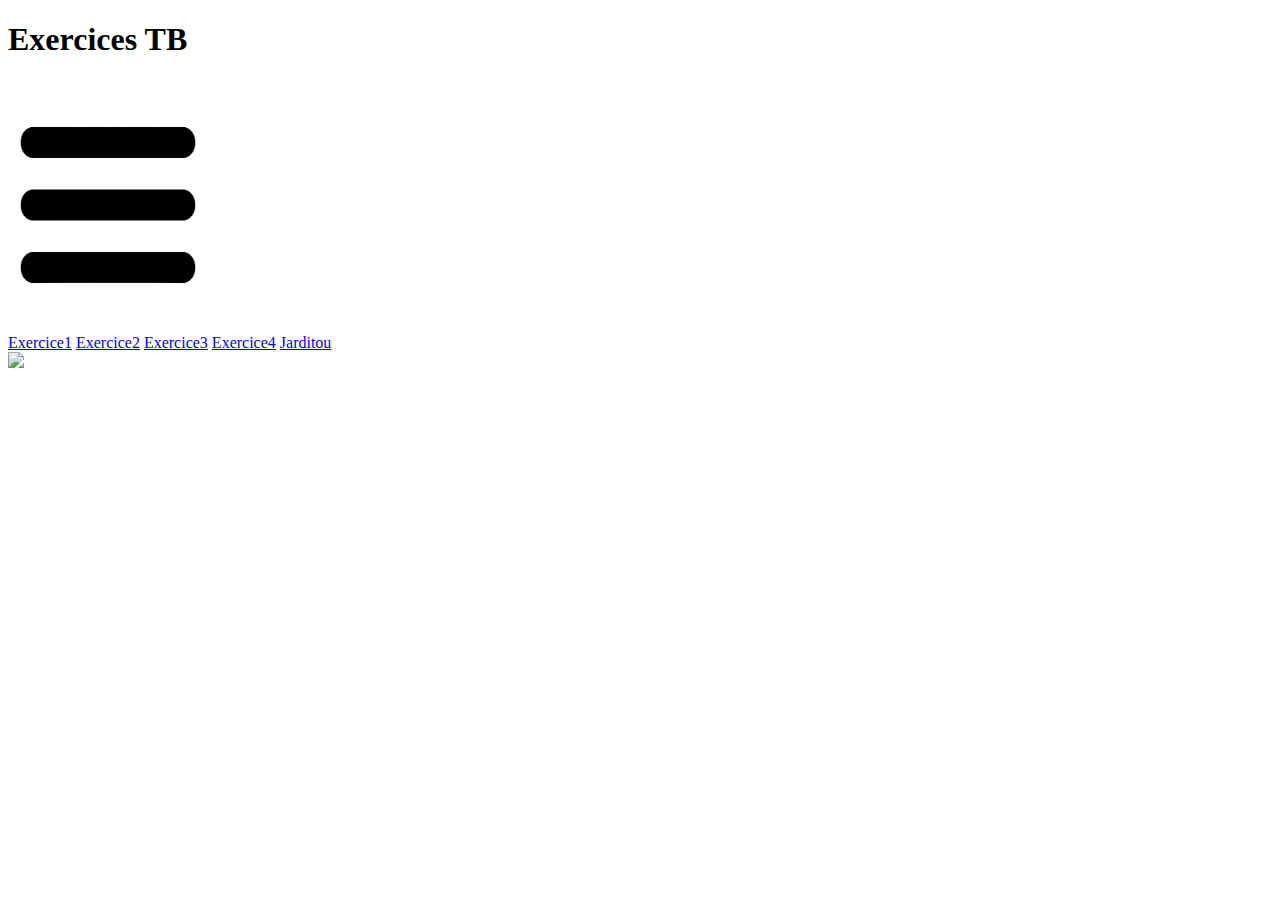
==== index.html @ 5983d717 "t" ====
<!DOCTYPE html>
<html lang="en">
<head>
    <meta charset="UTF-8">
    <meta name="viewport" content="width=device-width, initial-scale=1.0">
    <link rel="stylesheet" href="../sit exo/style.css">
    <title>page exercice</title>
            </head>
 <header>
    <h1>Exercices TB</h1>
 </header>           
<body>
    <!-- creer la barre de navigation -->

   <div class="navbar">
   <div class="menu-icon" onclick="toggleleMenu()">
   <img src="IMAGES/menu-removebg-preview.png" alt="menu" height="250vh" width="200vw">
   </div>
   <div class="menu">
    <a href="../tina/front/statique/html/evaluation/eexercice1evaluation.html">Exercice1</a>
    <a href="../../Documents/tina/front/statique/html/evaluation/exercice2evaluation.html">Exercice2</a>
    <a href="../../Documents/tina/front/statique/html/evaluation/exercice3evaluation.html">Exercice3</a>
    <a href="../tina/front/statique/html/evaluation/exercice4evaluation.html">Exercice4</a>
    <a href="../tina/front/statique/html/jardito/index.html">Jarditou</a>
   </div>
   </div>  




   <!--   image magique -->
    <div class="pict">
        <img src="../sit exo/IMAGES/2.png" 
        onMouseOver='this.src="../sit exo/IMAGES/Capture d’écran du 2024-07-25 13-48-09.png"'
        onMouseOut='this.src="../sit exo/IMAGES/2.png"'>

        <script src="../sit exo/sitexo.js"></script>
    </div>
</body>
</html>
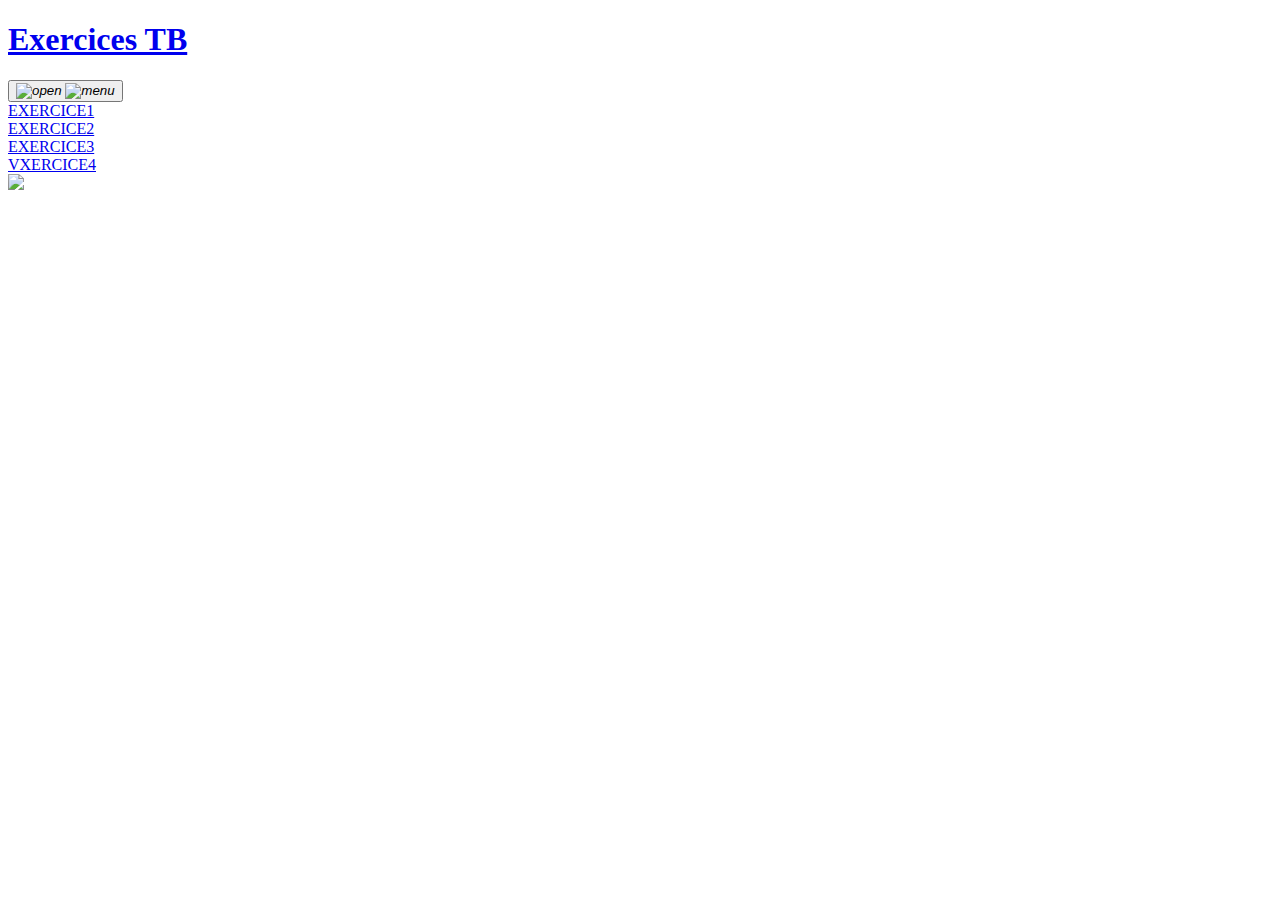
==== commit 6916ca37: "t" ====
--- a/index.html
+++ b/index.html
@@ -1,41 +1,49 @@
-
 <!DOCTYPE html>
 <html lang="en">
+
 <head>
     <meta charset="UTF-8">
     <meta name="viewport" content="width=device-width, initial-scale=1.0">
     <link rel="stylesheet" href="../sit exo/style.css">
     <title>page exercice</title>
-            </head>
- <header>
-    <h1>Exercices TB</h1>
- </header>           
+</head>
+<header>
+  <h1><a href="https://ncode.amorce.org/ressources/Pool/TB_DEV/Evaluation_TB_JS/js_evaluation_tb.html">Exercices TB</a>
+        </h1>
+</header>
+
 <body>
-    <!-- creer la barre de navigation -->
+                                           <!--           icone                 -->
 
-   <div class="navbar">
-   <div class="menu-icon" onclick="toggleleMenu()">
-   <img src="IMAGES/menu-removebg-preview.png" alt="menu" height="250vh" width="200vw">
-   </div>
-   <div class="menu">
-    <a href="../tina/front/statique/html/evaluation/eexercice1evaluation.html">Exercice1</a>
-    <a href="../../Documents/tina/front/statique/html/evaluation/exercice2evaluation.html">Exercice2</a>
-    <a href="../../Documents/tina/front/statique/html/evaluation/exercice3evaluation.html">Exercice3</a>
-    <a href="../tina/front/statique/html/evaluation/exercice4evaluation.html">Exercice4</a>
-    <a href="../tina/front/statique/html/jardito/index.html">Jarditou</a>
-   </div>
-   </div>  
+    <button class="hamburger">
+        <i class="menuIcon material-icons"><img src="../sit exo/IMAGES/menu-removebg-preview.png" alt="open"
+                height="150vh" width="150vw"></i>
+        <i class="closeIcon material-icons"><img src="../sit exo/IMAGES/t.png" alt="menu" height="150vh"
+                width="150vw"></i>
+    </button>
 
+  
+                                            <!--            liste                -->
+                
+        <li><a class="menuItem" href="../tina/front/statique/html/evaluation/eexercice1evaluation.html">EXERCICE1</a>
+        </li>
+        <li><a class="menuItem" href="../tina/front/statique/html/evaluation/exercice2evaluation.html">EXERCICE2</a>
+        </li>
+        <li><a class="menuItem" href="../tina/front/statique/html/evaluation/exercice3evaluation.html">EXERCICE3</a>
+        </li>
+        <li><a class="menuItem" href="../tina/front/statique/html/evaluation/exercice4evaluation.html">VXERCICE4</a>
+        </li>
+    </ul>
 
-
-
-   <!--   image magique -->
+                                             <!--   image magique -->
+       
     <div class="pict">
         <img src="../sit exo/IMAGES/2.png" 
         onMouseOver='this.src="../sit exo/IMAGES/Capture d’écran du 2024-07-25 13-48-09.png"'
-        onMouseOut='this.src="../sit exo/IMAGES/2.png"'>
+        onMouseOut='this.src="../sit exo/IMAGES/2.png"'> 
 
-        <script src="../sit exo/sitexo.js"></script>
+    <script src="../sit exo/sitexo.js"></script>
     </div>
 </body>
+
 </html>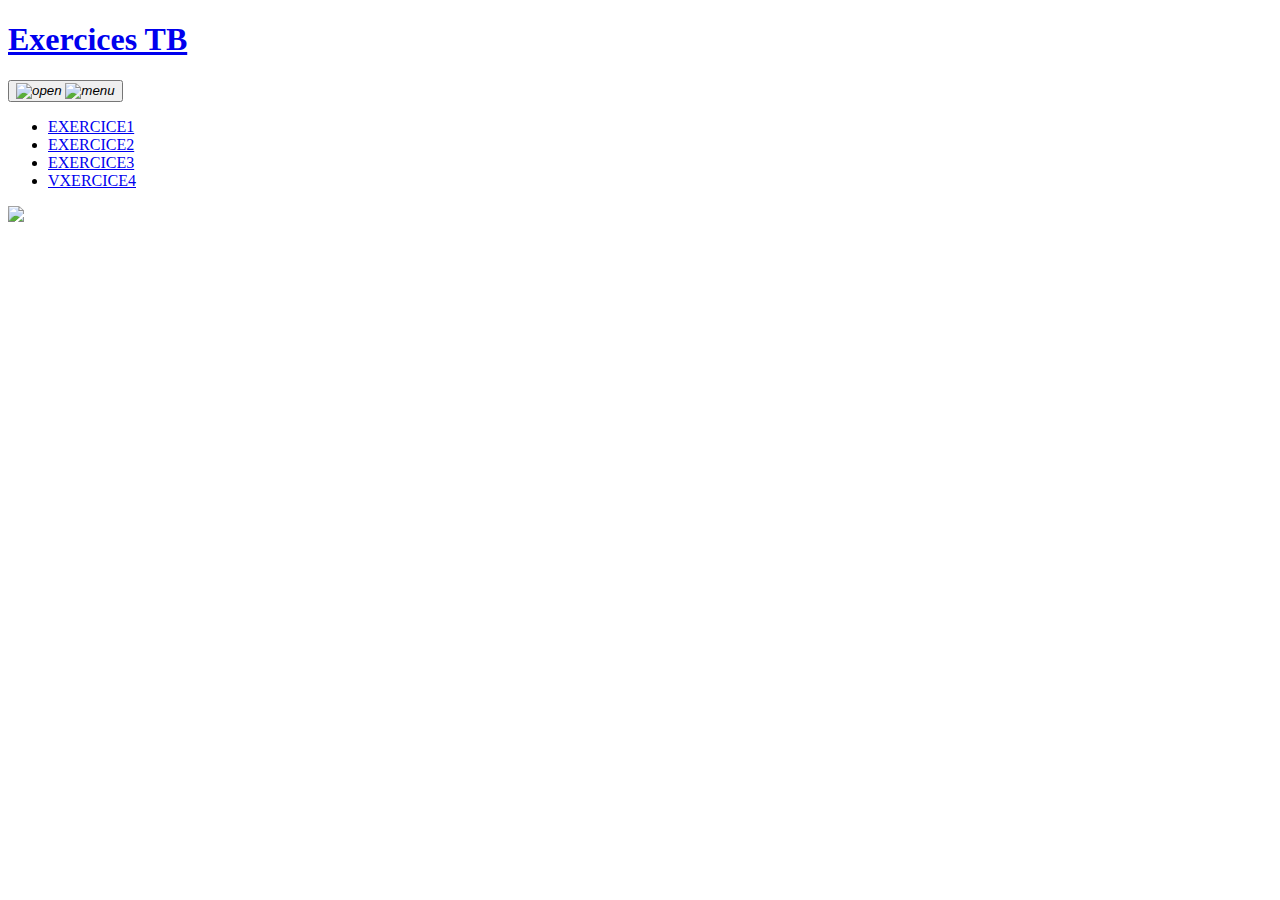
==== commit 171f3361: "t" ====
--- a/index.html
+++ b/index.html
@@ -8,40 +8,35 @@
     <title>page exercice</title>
 </head>
 <header>
-  <h1><a href="https://ncode.amorce.org/ressources/Pool/TB_DEV/Evaluation_TB_JS/js_evaluation_tb.html">Exercices TB</a>
-        </h1>
+    <h1>
+        <a href="https://ncode.amorce.org/ressources/Pool/TB_DEV/Evaluation_TB_JS/js_evaluation_tb.html">Exercices TB</a>
+    </h1>
 </header>
 
 <body>
-                                           <!--           icone                 -->
-
+                                          <!--           icone                 -->
     <button class="hamburger">
-        <i class="menuIcon material-icons"><img src="../sit exo/IMAGES/menu-removebg-preview.png" alt="open"
-                height="150vh" width="150vw"></i>
-        <i class="closeIcon material-icons"><img src="../sit exo/IMAGES/t.png" alt="menu" height="150vh"
-                width="150vw"></i>
+        <!-- material icons https://material.io/resources/icons/ -->
+        <i class="menuIcon material-icons"><img src="../sit exo/IMAGES/menu-removebg-preview.png" alt="open"height="150vh" width="150vw"></i>
+        <i class="closeIcon material-icons"><img src="../sit exo/IMAGES/t.png" alt="menu" height="150vh" width="150vw"></i>
     </button>
 
-  
-                                            <!--            liste                -->
-                
-        <li><a class="menuItem" href="../tina/front/statique/html/evaluation/eexercice1evaluation.html">EXERCICE1</a>
-        </li>
-        <li><a class="menuItem" href="../tina/front/statique/html/evaluation/exercice2evaluation.html">EXERCICE2</a>
-        </li>
-        <li><a class="menuItem" href="../tina/front/statique/html/evaluation/exercice3evaluation.html">EXERCICE3</a>
-        </li>
-        <li><a class="menuItem" href="../tina/front/statique/html/evaluation/exercice4evaluation.html">VXERCICE4</a>
-        </li>
+
+                                        <!--            liste                -->
+
+    <!-- material icons CDN in the head section, see the html settings 👆-->
+    <ul class="menu">
+        <li><a class="menuItem" href="../tina/front/statique/html/evaluation/eexercice1evaluation.html">EXERCICE1</a></li>
+        <li><a class="menuItem" href="../tina/front/statique/html/evaluation/exercice2evaluation.html">EXERCICE2</a></li>
+        <li><a class="menuItem" href="../tina/front/statique/html/evaluation/exercice3evaluation.html">EXERCICE3</a></li>
+        <li><a class="menuItem" href="../tina/front/statique/html/evaluation/exercice4evaluation.html">VXERCICE4</a></li>
     </ul>
 
-                                             <!--   image magique -->
-       
+                                                 <!--   image magique -->
     <div class="pict">
         <img src="../sit exo/IMAGES/2.png" 
         onMouseOver='this.src="../sit exo/IMAGES/Capture d’écran du 2024-07-25 13-48-09.png"'
-        onMouseOut='this.src="../sit exo/IMAGES/2.png"'> 
-
+        onMouseOut='this.src="../sit exo/IMAGES/2.png"'>
     <script src="../sit exo/sitexo.js"></script>
     </div>
 </body>
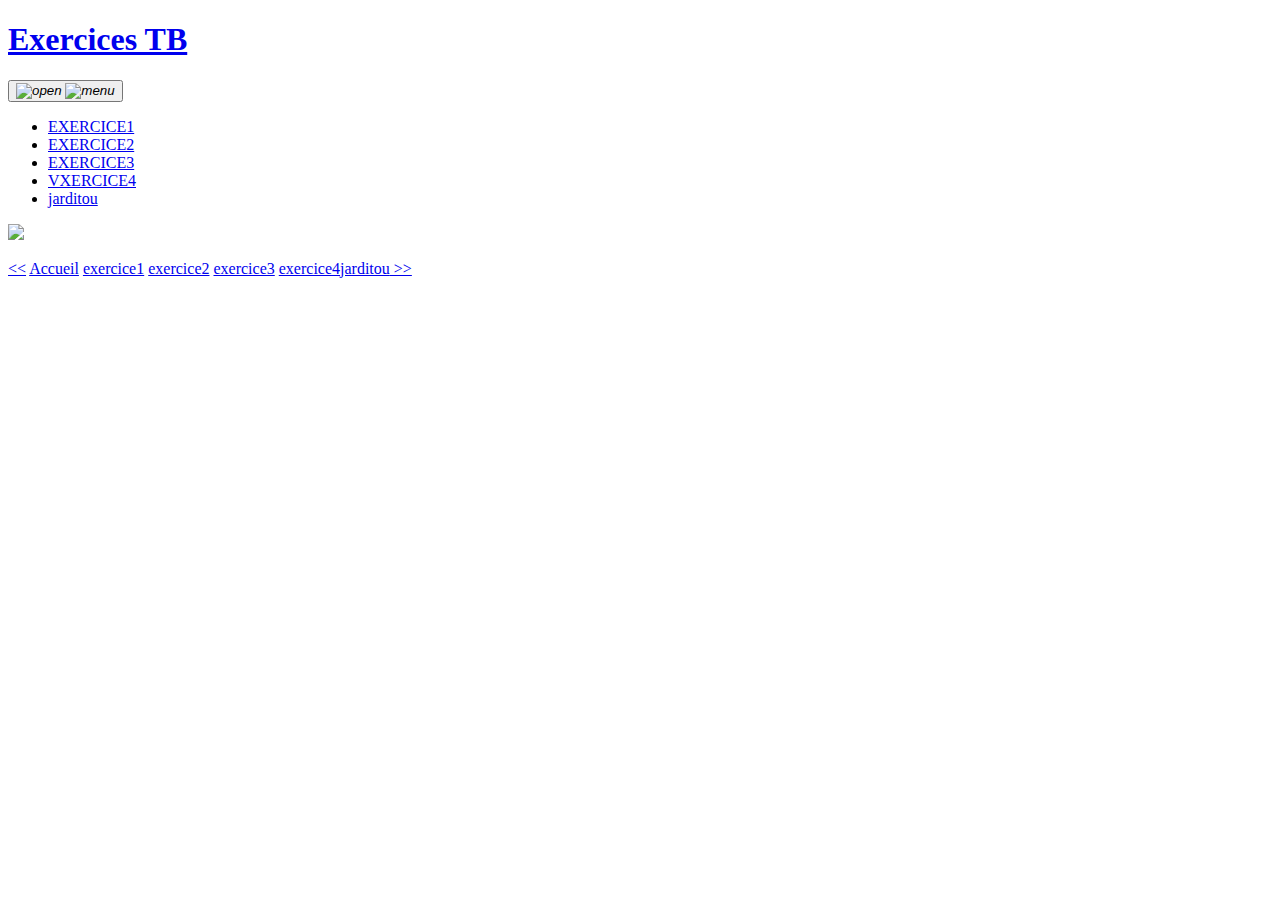
==== commit f27b248f: "e" ====
--- a/index.html
+++ b/index.html
@@ -16,7 +16,7 @@
 <body>
                                           <!--           icone                 -->
     <button class="hamburger">
-        <!-- material icons https://material.io/resources/icons/ -->
+
         <i class="menuIcon material-icons"><img src="../sit exo/IMAGES/menu-removebg-preview.png" alt="open"height="150vh" width="150vw"></i>
         <i class="closeIcon material-icons"><img src="../sit exo/IMAGES/t.png" alt="menu" height="150vh" width="150vw"></i>
     </button>
@@ -24,12 +24,12 @@
 
                                         <!--            liste                -->
 
-    <!-- material icons CDN in the head section, see the html settings 👆-->
     <ul class="menu">
         <li><a class="menuItem" href="../tina/front/statique/html/evaluation/eexercice1evaluation.html">EXERCICE1</a></li>
         <li><a class="menuItem" href="../tina/front/statique/html/evaluation/exercice2evaluation.html">EXERCICE2</a></li>
         <li><a class="menuItem" href="../tina/front/statique/html/evaluation/exercice3evaluation.html">EXERCICE3</a></li>
         <li><a class="menuItem" href="../tina/front/statique/html/evaluation/exercice4evaluation.html">VXERCICE4</a></li>
+        <li><a class="menuItem" href="../tina/front/statique/html/jardito/index.html">jarditou</a></li>
     </ul>
 
                                                  <!--   image magique -->
@@ -37,6 +37,9 @@
         <img src="../sit exo/IMAGES/2.png" 
         onMouseOver='this.src="../sit exo/IMAGES/Capture d’écran du 2024-07-25 13-48-09.png"'
         onMouseOut='this.src="../sit exo/IMAGES/2.png"'>
+
+        <div class="numerotation"><p> <a href="../../../../../sit exo/index.html"><<</a> <a href="../../../../../sit exo/index.html">Accueil</a> <a href="../tina/front/statique/html/evaluation/eexercice1evaluation.html">exercice1</a> <a href="../tina/front/statique/html/evaluation/exercice2evaluation.html">exercice2</a> <a href="../tina/front/statique/html/evaluation/exercice3evaluation.html">exercice3</a> <a href="../tina/front/statique/html/evaluation/exercice4evaluation.html">exercice4</a><a href="../jardito/index.html">jarditou</a><a href="../jardito/index.html"> >> </a></p>
+        </div>        
     <script src="../sit exo/sitexo.js"></script>
     </div>
 </body>
